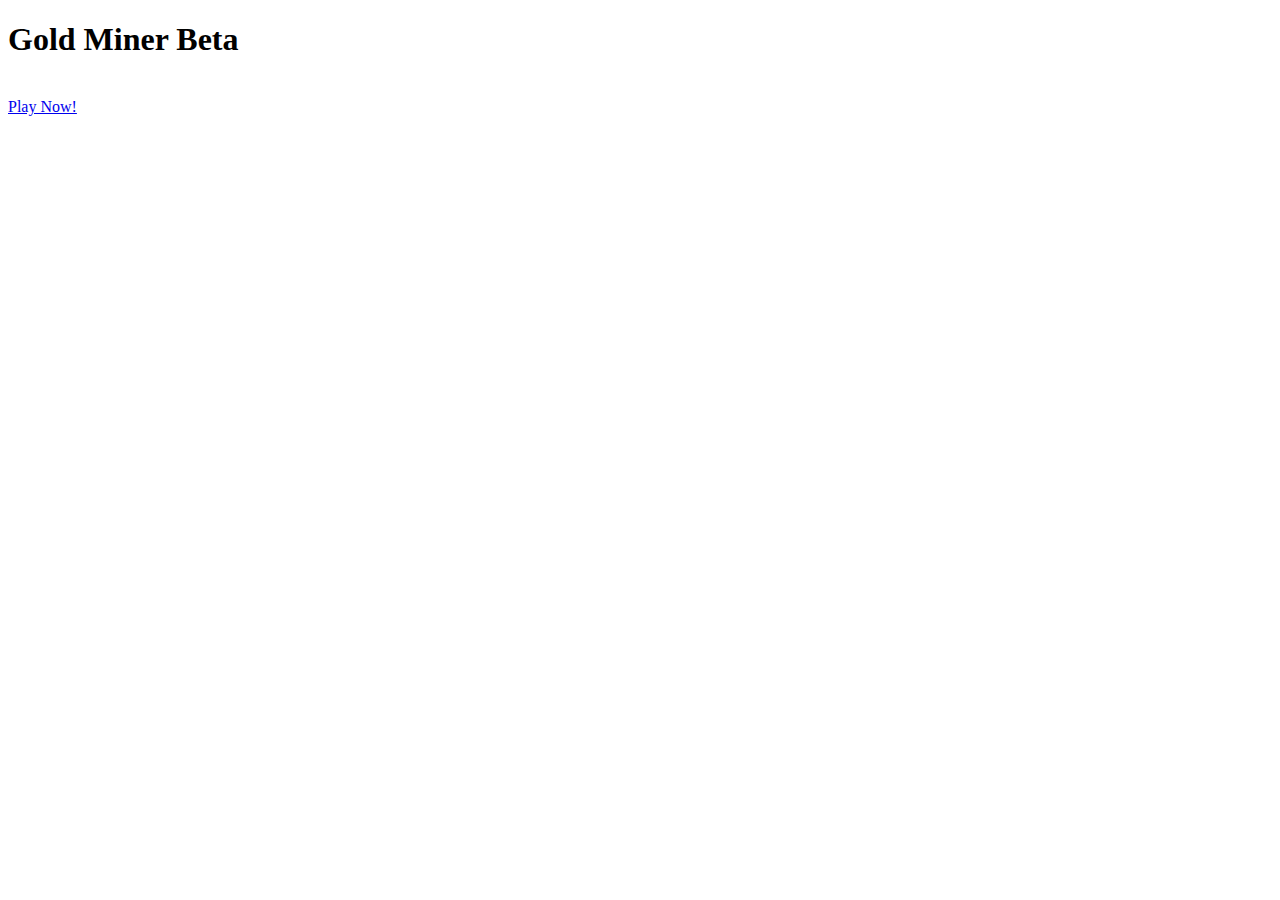
==== docs/index.html @ f114c34c "Added/Updated Files" ====
<!DOCTYPE html>
<html>
    <head>
        <title>Gold Miner Beta</title>
    </head>

    <body>
        <h1>Gold Miner Beta</h1>
        <br>
        <a href="/play">Play Now!</a>
    </body>
</html>
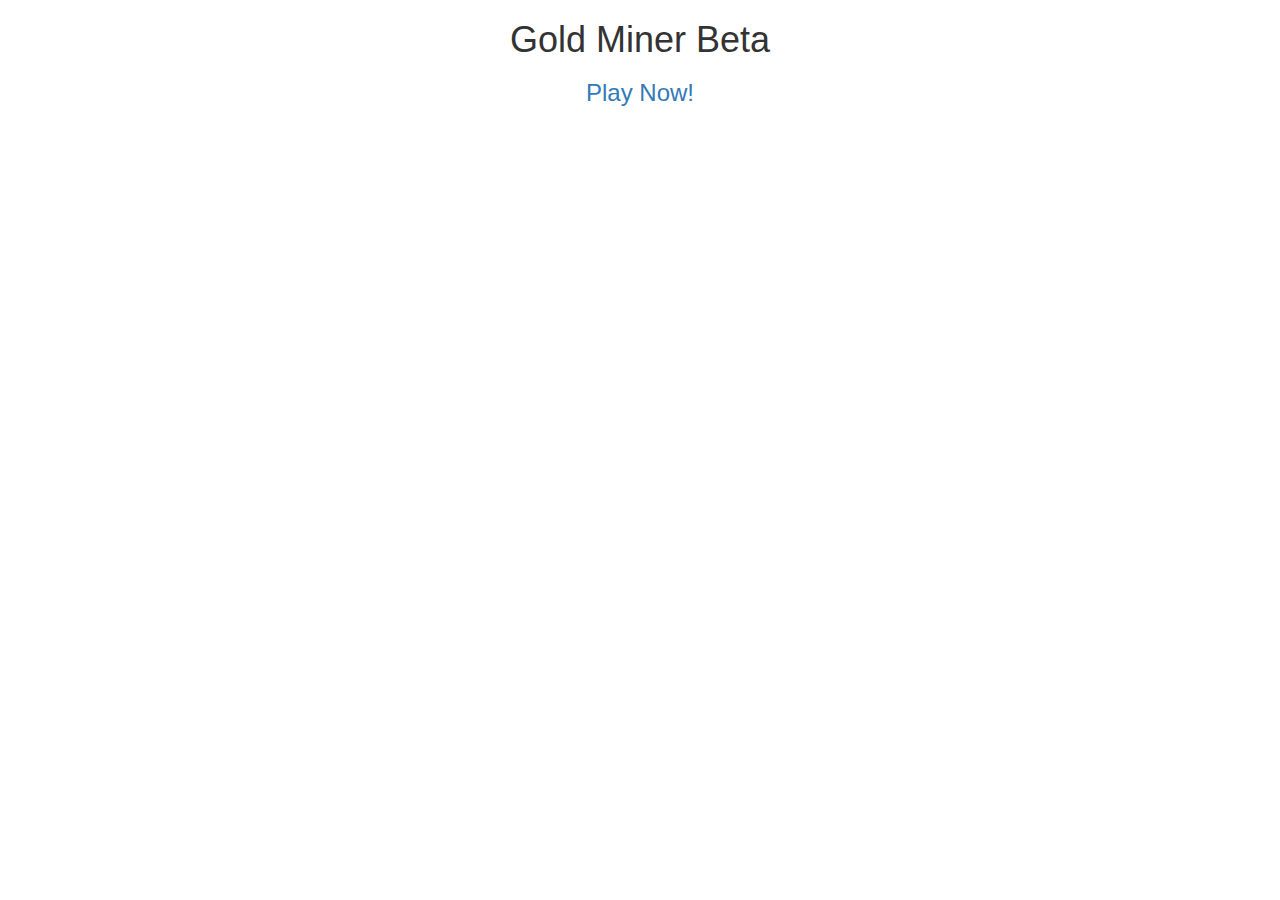
==== commit 57ff6f90: "Added/Updated Files" ====
--- a/docs/index.html
+++ b/docs/index.html
@@ -1,12 +1,16 @@
 <!DOCTYPE html>
 <html>
     <head>
+        <!--Meta Data-->
         <title>Gold Miner Beta</title>
+        <!--Styling-->
+        <link rel="stylesheet" href="https://maxcdn.bootstrapcdn.com/bootstrap/3.4.1/css/bootstrap.min.css">
+        <link rel="stylesheet" href="./styles.css">
+        <!--JavaScript-->
     </head>
 
     <body>
         <h1>Gold Miner Beta</h1>
-        <br>
-        <a href="/play">Play Now!</a>
+        <h3><a href="/play/">Play Now!</a></h3>
     </body>
 </html>--- a/docs/styles.css
+++ b/docs/styles.css
@@ -0,0 +1,3 @@
+body {
+    text-align: center;
+}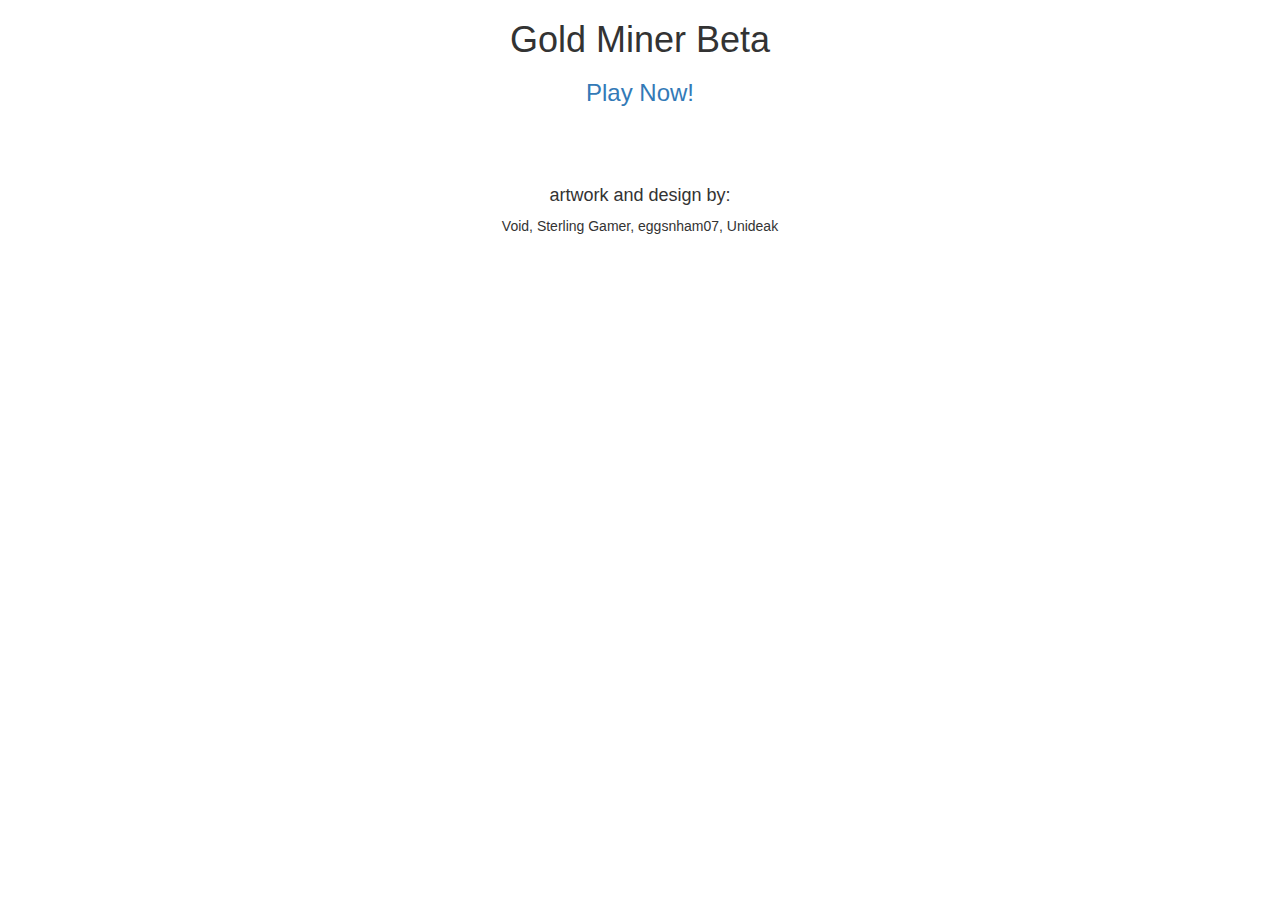
==== commit d1a017cc: "Added/Updated Files" ====
--- a/docs/index.html
+++ b/docs/index.html
@@ -3,14 +3,31 @@
     <head>
         <!--Meta Data-->
         <title>Gold Miner Beta</title>
+        <meta name="description" content="Golder Miners: game in progress">
         <!--Styling-->
         <link rel="stylesheet" href="https://maxcdn.bootstrapcdn.com/bootstrap/3.4.1/css/bootstrap.min.css">
         <link rel="stylesheet" href="./styles.css">
         <!--JavaScript-->
+        <script src="https://cdnjs.cloudflare.com/ajax/libs/jquery/3.6.0/jquery.min.js" integrity="sha512-894YE6QWD5I59HgZOGReFYm4dnWc1Qt5NtvYSaNcOP+u1T9qYdvdihz0PPSiiqn/+/3e7Jo4EaG7TubfWGUrMQ==" crossorigin="anonymous" referrerpolicy="no-referrer"></script>
     </head>
 
     <body>
         <h1>Gold Miner Beta</h1>
         <h3><a href="/play/">Play Now!</a></h3>
+        <br><br><br>
+        <h4>artwork and design by:</h4>
+        <div id="designers"></div>
+
+        <script>
+            $.getJSON("credits.json", function(data) {
+                for(var i=0; i < data.names.length; i++) {
+                    if(i != data.names.length-1) {
+                        $("#designers").append(data.names[i] + ", ")
+                    } else {
+                        $("#designers").append(data.names[i])
+                    }
+                }
+            })
+        </script>
     </body>
-</html>+</html>
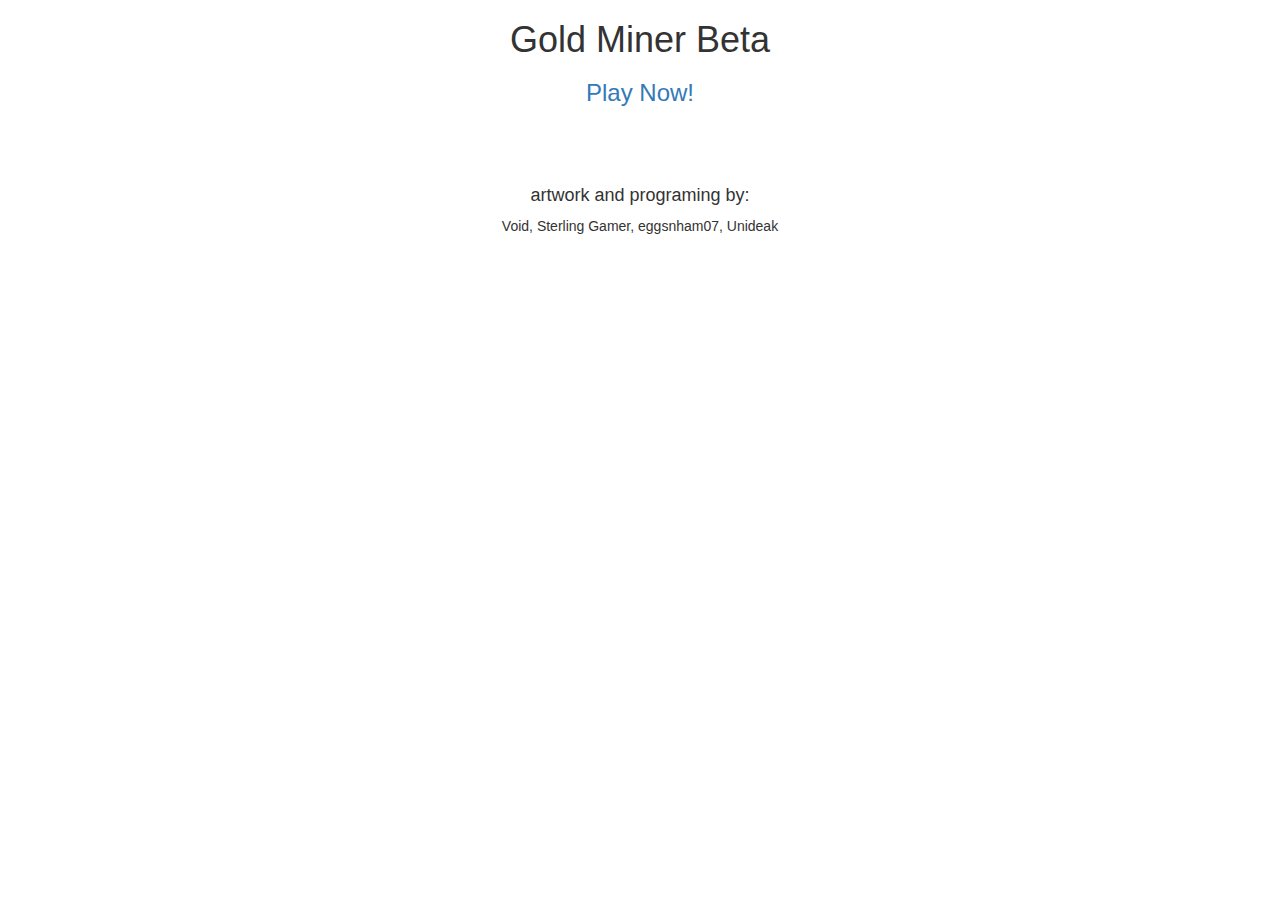
==== commit 970a14bc: "Added /releases Page" ====
--- a/docs/index.html
+++ b/docs/index.html
@@ -15,8 +15,10 @@
         <h1>Gold Miner Beta</h1>
         <h3><a href="/play/">Play Now!</a></h3>
         <br><br><br>
-        <h4>artwork and design by:</h4>
-        <div id="designers"></div>
+        <footer>
+            <h4>artwork and programing by:</h4>
+            <div id="designers"></div>
+        </footer>
 
         <script>
             $.getJSON("credits.json", function(data) {
--- a/docs/styles.css
+++ b/docs/styles.css
@@ -1,3 +1,17 @@
 body {
     text-align: center;
+}
+
+.releases {
+    text-align: center;
+}
+
+.releases ul {
+    display: inline-block;
+    margin: 0;
+}
+
+.releases ul li {
+    float: left;
+    padding: 2px 5px;
 }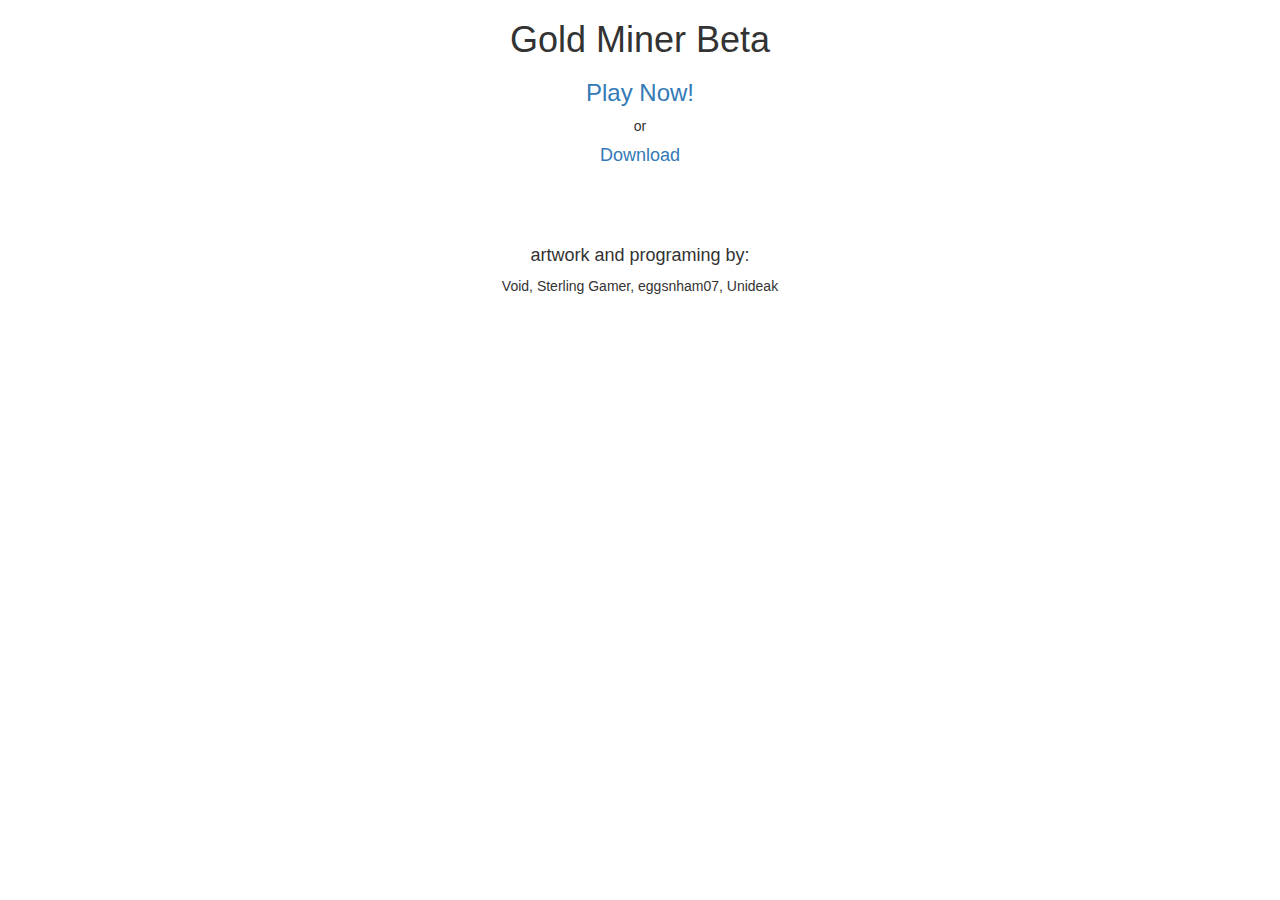
==== commit 24af6755: "Added/Updated Files" ====
--- a/docs/index.html
+++ b/docs/index.html
@@ -14,6 +14,8 @@
     <body>
         <h1>Gold Miner Beta</h1>
         <h3><a href="/play/">Play Now!</a></h3>
+        <p>or</p>
+        <h4><a href="/releases">Download</a></h4>
         <br><br><br>
         <footer>
             <h4>artwork and programing by:</h4>
--- a/docs/styles.css
+++ b/docs/styles.css
@@ -14,4 +14,4 @@
 .releases ul li {
     float: left;
     padding: 2px 5px;
-}+} 